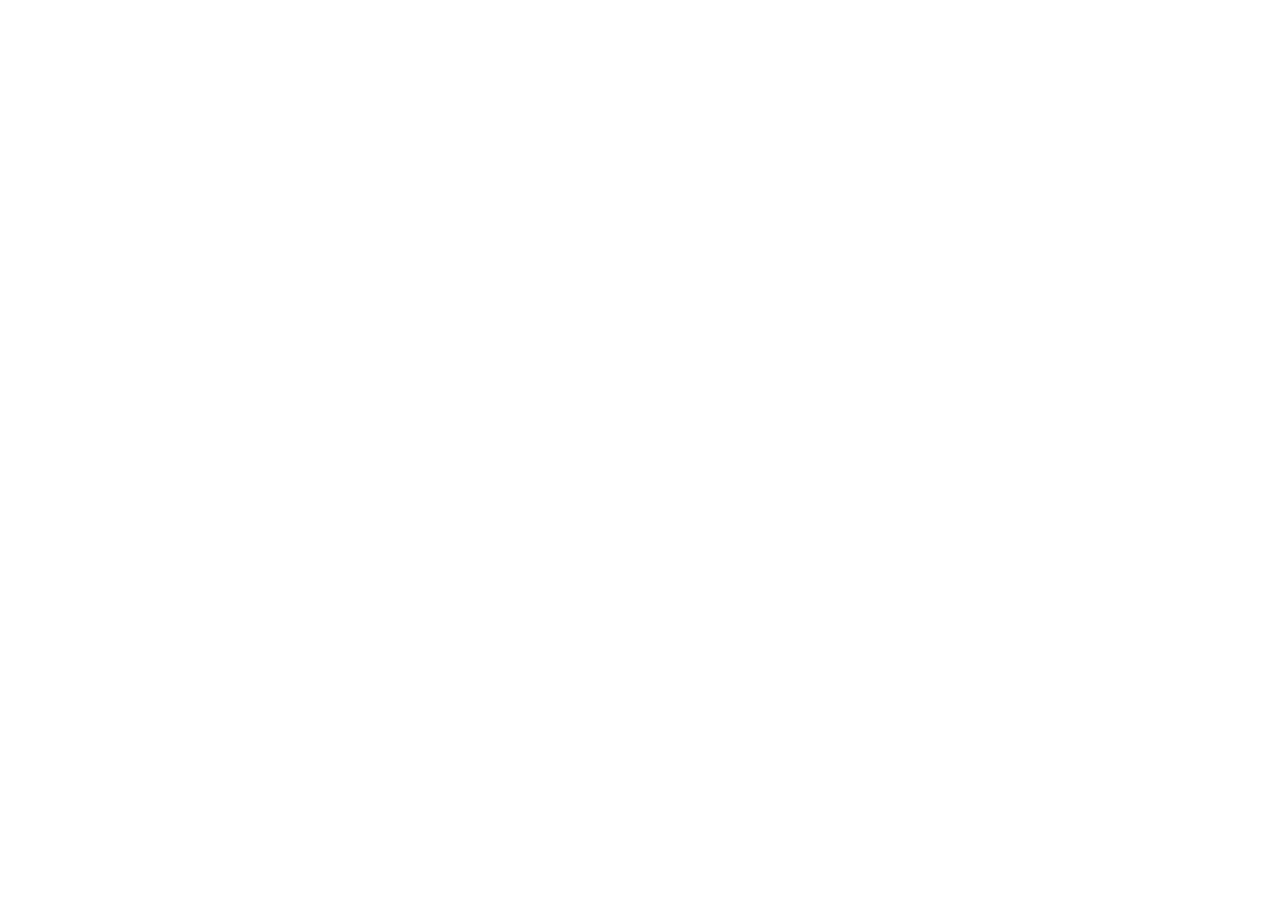
==== BuildMyPc.html @ 66e1b865 "first commit" ====
<!DOCTYPE html>
<html lang="es">
<html>
    <head>
        <meta charset="utf-8">
        <title>Presentacion 1 BuildMyPc Fullstack2</title>
        <meta name="viewport" content="width=device-width, initial-scale=1.0">
        <meta name="description" content="Proyecto de fullstack2 DuocUc">
        <meta name="author" content="Kevin, Gabriel">
    </head>
    <body>
        <main>
            <section id="">
                <figure>
                    
                </figure>
            </section>
            <section id="" class="center-align">

            </section>
        </main>
        <section id="">
        <footer class="page-footer teal">
    
        </footer>
        </section>
        
        <!--  Scripts-->
        
    </body>
</html>
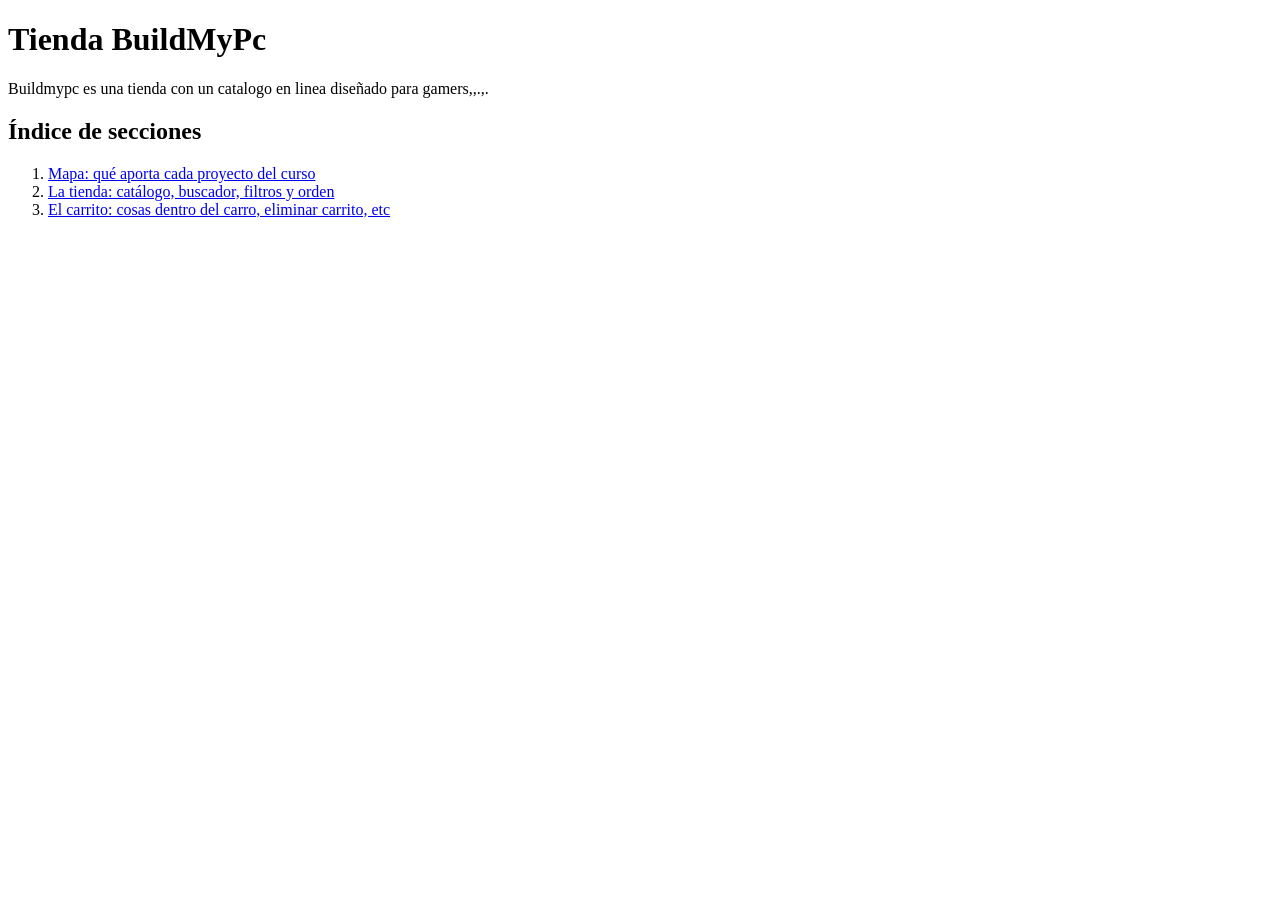
==== commit 4b3f1d1c: "agrego elementos al head, header y  lista de referencias" ====
--- a/BuildMyPc.html
+++ b/BuildMyPc.html
@@ -7,8 +7,41 @@
         <meta name="viewport" content="width=device-width, initial-scale=1.0">
         <meta name="description" content="Proyecto de fullstack2 DuocUc">
         <meta name="author" content="Kevin, Gabriel">
+
+        <link rel = "stylesheet" href = "css/estilos.css">
+        
+        <!--EL orden del proyecto importa, compartiran un archivo global
+        
+        aqui van archivos js referenciados, utilidades, 
+            datos (catalogo y carga simulada),
+            clases (tienda.producto, tienda.carrito, etc.)
+            y por ultimo app (arranca la app y escucha los eventos)
+            ej: <script src="js/05-app.js" defer></script> -->
     </head>
+
+
     <body>
+
+<header class = "cabecera">
+    <h1>Tienda BuildMyPc</h1>
+
+    <p class="subtitulo">
+        Buildmypc es una tienda con un catalogo en linea diseñado para
+        gamers,,.,.
+    </p>
+
+    <!-- INDICE DE SECCIONES-->
+    <nav class = "indice" aria-label="indice del proyecto">
+         <h2>Índice de secciones</h2>
+      <ol>
+        <li><a href="#mapa">Mapa: qué aporta cada proyecto del curso</a></li>
+        <li><a href="#catalogo">La tienda: catálogo, buscador, filtros y orden</a></li>
+        <li><a href="#carrito">El carrito: cosas dentro del carro, eliminar carrito, etc</a></li>
+      </ol>
+      
+
+    </nav>
+</header>
         <main>
             <section id="">
                 <figure>
